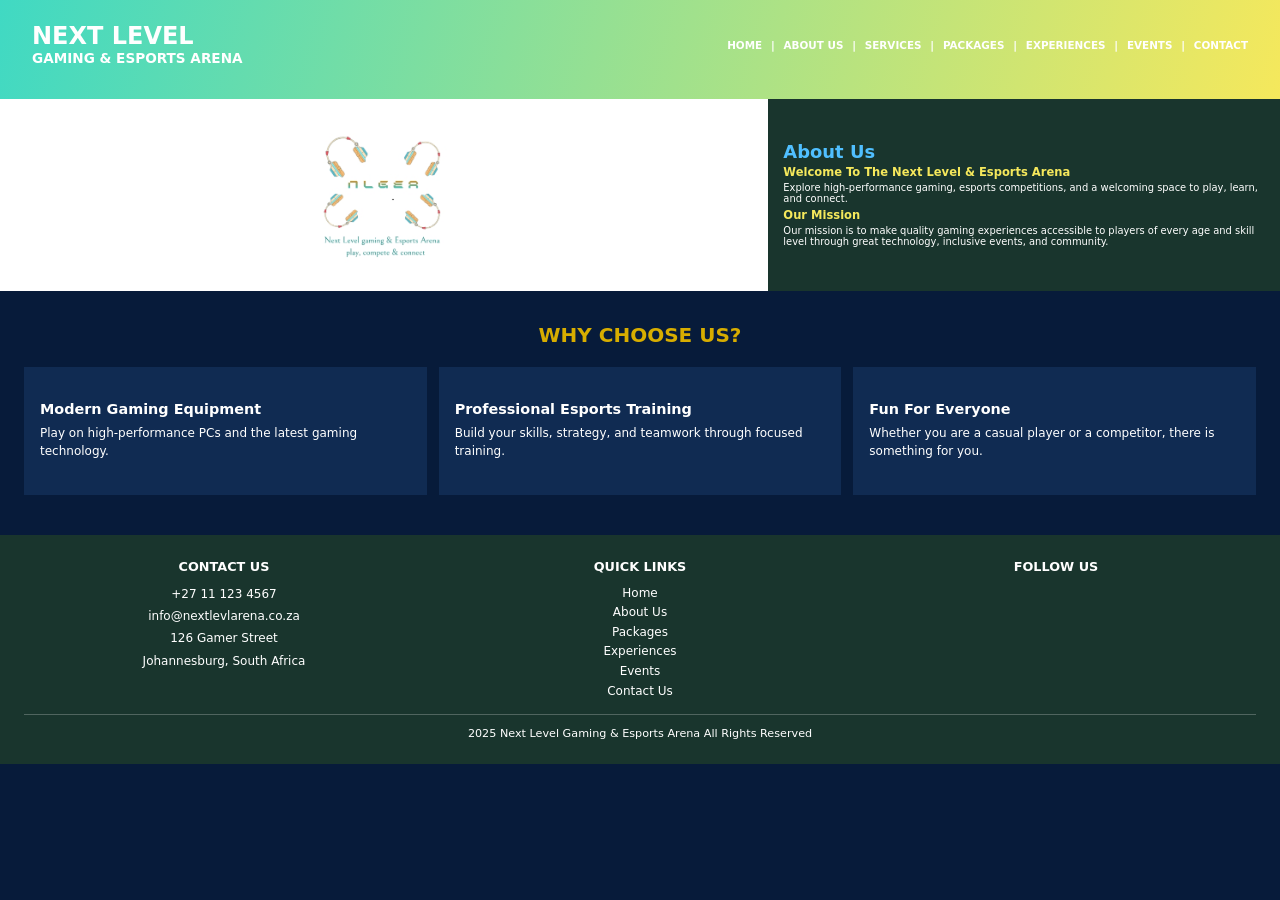
==== about.html @ 8d303a9f "first commit" ====
<!doctype html>
<html lang="en">
<head>
	<meta charset="utf-8">
	<meta name="viewport" content="width=device-width, initial-scale=1">
	<title>About Us | Next Level Gaming &amp; Esports Arena</title>
	<link rel="stylesheet" href="styles.css">
</head>
<body class="about-page">
	<!-- Header. -->
	<header class="site-header">
		<a class="wordmark" href="index.html" aria-label="Next Level Gaming &amp; Esports Arena home">
			<span class="wordmark-top">NEXT LEVEL</span>
			<span class="wordmark-bottom">GAMING &amp; ESPORTS ARENA</span>
		</a>
		<nav class="site-nav" aria-label="Main navigation">
			<a href="index.html">HOME</a><span aria-hidden="true">|</span>
			<a href="about.html" aria-current="page">ABOUT US</a><span aria-hidden="true">|</span>
			<a href="services.html">SERVICES</a><span aria-hidden="true">|</span>
			<a href="packages.html">PACKAGES</a><span aria-hidden="true">|</span>
			<a href="experiences.html">EXPERIENCES</a><span aria-hidden="true">|</span>
			<a href="events.html">EVENTS</a><span aria-hidden="true">|</span>
			<a href="contact.html">CONTACT</a>
		</nav>
	</header>
	<!-- About overview and reasons to choose the arena. -->
	<main>
		<!-- About image, welcome copy, and mission statement. -->
		<section class="overview-section about-overview-section" aria-labelledby="about-heading">
			<img class="overview-image overview-logo" src="Images/logo.jpeg" alt="Next Level Gaming &amp; Esports Arena logo">
			<div class="overview-copy about-overview-copy">
				<h2 id="about-heading" class="about-heading">About Us</h2>
				<section class="about-copy-group" aria-labelledby="welcome-heading">
					<h3 id="welcome-heading">Welcome To The Next Level &amp; Esports Arena</h3>
					<p>Explore high-performance gaming, esports competitions, and a welcoming space to play, learn, and connect.</p>
				</section>
				<section class="about-copy-group" aria-labelledby="mission-heading">
					<h3 id="mission-heading">Our Mission</h3>
					<p>Our mission is to make quality gaming experiences accessible to players of every age and skill level through great technology, inclusive events, and community.</p>
				</section>
			</div>
		</section>
		<!-- Three highlights about the arena. -->
		<section class="why-section" aria-labelledby="why-heading">
			<h2 id="why-heading">WHY CHOOSE US?</h2>
			<div class="why-grid">
				<article class="why-block">
					<h3>Modern Gaming Equipment</h3>
					<p>Play on high-performance PCs and the latest gaming technology.</p>
				</article>
				<article class="why-block">
					<h3>Professional Esports Training</h3>
					<p>Build your skills, strategy, and teamwork through focused training.</p>
				</article>
				<article class="why-block">
					<h3>Fun For Everyone</h3>
					<p>Whether you are a casual player or a competitor, there is something for you.</p>
				</article>
			</div>
		</section>
	</main>
	<!-- Contact details, quick navigation, social heading, and copyright. -->
	<footer class="site-footer">
		<section aria-labelledby="footer-contact-heading">
			<h2 id="footer-contact-heading">CONTACT US</h2>
			<address class="contact-details">
				<a href="tel:+27111234567">+27 11 123 4567</a>
				<a href="mailto:info@nextlevlarena.co.za">info@nextlevlarena.co.za</a>
				<span>126 Gamer Street</span>
				<span>Johannesburg, South Africa</span>
			</address>
		</section>
		<section aria-labelledby="footer-links-heading">
			<h2 id="footer-links-heading">QUICK LINKS</h2>
			<nav class="footer-links" aria-label="Quick links">
				<a href="index.html">Home</a>
				<a href="about.html">About Us</a>
				<a href="packages.html">Packages</a>
				<a href="experiences.html">Experiences</a>
				<a href="events.html">Events</a>
				<a href="contact.html">Contact Us</a>
			</nav>
		</section>
		<section aria-labelledby="footer-social-heading">
			<h2 id="footer-social-heading">FOLLOW US</h2>
		</section>
		<p class="copyright">2025 Next Level Gaming &amp; Esports Arena All Rights Reserved</p>
	</footer>
</body>
</html>
---- styles.css ----
* {
	box-sizing: border-box;
}

body {
	min-height: 100vh;
	margin: 0;
	background: #f3f6f4;
	color: #19352d;
	font-family: system-ui, sans-serif;
}

body.standalone-footer-page {
	display: flex;
	flex-direction: column;
}

body.standalone-footer-page .site-footer {
	width: 100%;
	margin-top: auto;
}

/* BEGINNING OF FEES PAGE STYLES. */
body.fees-page {
	background: #071b3a;
	color: #fff;
}

.fees-intro {
	padding: clamp(1.25rem, 3vw, 2rem) 1rem 2rem;
	text-align: center;
}

.fees-intro h1 {
	margin: 0;
	color: #50bfff;
	font-size: clamp(1.5rem, 4vw, 2.25rem);
	font-weight: 850;
}

.fees-intro p {
	margin: 0.65rem 0 0;
	font-size: 0.9rem;
}

.fees-card-grid {
	display: grid;
	grid-template-columns: repeat(3, minmax(0, 1fr));
	grid-auto-rows: 1fr;
	gap: 1rem;
	width: min(100%, 72rem);
	margin: 2rem auto 0;
	padding: 0 1rem;
}

.fees-card {
	display: flex;
	flex-direction: column;
	align-items: stretch;
	min-height: 24rem;
	padding: 1.25rem;
	background: #102b52;
	color: #fff;
	text-align: left;
}

.fees-card h2 {
	margin: 0;
	font-size: 0.95rem;
	font-weight: 800;
}

.fees-gradient-strip {
	width: 100%;
	margin: 1rem 0 2rem;
	padding: 1rem clamp(1rem, 3vw, 2rem) 1.5rem;
	background: linear-gradient(105deg, #40d9c3 0%, #f5e85c 100%);
	color: #071b3a;
}

.fees-gradient-strip h2 {
	margin: 0 0 1rem;
	font-size: 1rem;
	font-weight: 850;
	text-align: left;
}

.fees-gradient-strip ol {
	display: grid;
	grid-template-columns: repeat(5, minmax(0, 1fr));
	gap: 1rem;
	margin: 0;
	padding: 0;
	list-style-position: inside;
	text-align: center;
}

.fees-gradient-strip li {
	font-size: clamp(0.7rem, 1.3vw, 0.9rem);
	font-weight: 700;
	line-height: 1.35;
}

.fees-summary-divider {
	width: 100%;
	height: 1px;
	margin: 1rem 0;
	border: 0;
	background: #fff;
}

.fees-summary-row {
	display: flex;
	justify-content: space-between;
	gap: 0.5rem;
	margin-bottom: 0.75rem;
	font-size: 0.8rem;
}

.fees-summary-total {
	display: flex;
	justify-content: space-between;
	gap: 0.5rem;
	margin: 0.25rem 0 0.75rem;
	font-size: 0.9rem;
	font-weight: 850;
}

.fees-summary-output {
	min-height: 5rem;
	background: #fff;
}

.fees-book-button {
	width: 100%;
	margin-top: auto;
	border: 0;
	padding: 0.7rem 0.5rem;
	background: #50bfff;
	color: #071b3a;
	font: inherit;
	font-size: 0.75rem;
	font-weight: 850;
}

.fees-package-list {
	display: grid;
	gap: 0.65rem;
	margin-top: 0.9rem;
}

.fees-package-option {
	padding: 0.75rem;
	background: #fff;
	color: #071b3a;
}

.fees-package-heading {
	display: flex;
	align-items: flex-start;
	justify-content: space-between;
	gap: 0.5rem;
}

.fees-package-heading h3 {
	margin: 0;
	font-size: 0.82rem;
	font-weight: 800;
}

.fees-package-heading span {
	flex: 0 0 auto;
	font-size: 0.8rem;
	font-weight: 750;
}

.fees-package-option p {
	margin: 0.35rem 0 0;
	font-size: 0.72rem;
	line-height: 1.35;
}

.fees-booking-select {
	display: flex;
	align-items: center;
	justify-content: space-between;
	gap: 0.5rem;
	margin-top: 0.9rem;
	font-size: 0.75rem;
}

.fees-booking-select select {
	width: 5.5rem;
	min-height: 1.8rem;
	border: 0;
	padding: 0.25rem 0.4rem;
	background: #fff;
	color: #071b3a;
	font: inherit;
}

.fees-discount-heading {
	margin: 1rem 0 0.45rem;
	font-size: 0.85rem;
	font-weight: 800;
}

.fees-discount-value {
	min-height: 1.8rem;
	padding: 0.25rem 0.5rem;
	background: #fff;
	color: #071b3a;
	font-size: 0.75rem;
}

.fees-calculate-button {
	margin-top: 0.7rem;
	border: 0;
	padding: 0.6rem 0.5rem;
	background: #f07822;
	color: #fff;
	font: inherit;
	font-size: 0.72rem;
	font-weight: 800;
}

.fees-discount-information {
	margin-top: auto;
	padding-top: 1rem;
}

.fees-discount-information h3,
.fees-discount-information h4 {
	margin: 0 0 0.4rem;
	font-size: 0.75rem;
	font-weight: 800;
}

.fees-discount-information ul {
	display: grid;
	gap: 0.3rem;
	margin: 0;
	padding-left: 1rem;
	font-size: 0.7rem;
	line-height: 1.35;
}

/* CONTACT PAGE. */
body.contact-page {
	background: #071b3a;
	color: #fff;
}

.contact-intro {
	width: min(100% - 2rem, 48rem);
	margin: 0 auto;
	padding: clamp(3rem, 9vw, 7rem) 0;
	text-align: center;
}
    
.contact-intro h1 {
	margin: 0 0 1rem;
	color: #50bfff;
	font-size: clamp(1.5rem, 4vw, 2.5rem);
	font-weight: 900;
}

.contact-intro h2 {
	margin: 0 0 0.75rem;
	font-size: clamp(1rem, 2.5vw, 1.4rem);
	font-weight: 800;
}

.contact-intro p {
	max-width: 42rem;
	margin: 0 auto;
	font-size: 0.95rem;
	font-weight: 400;
	line-height: 1.6;
}

.contact-panels {
	display: grid;
	grid-template-columns: minmax(0, 55fr) minmax(0, 35fr);
	gap: 5%;
	position: relative;
	left: 50%;
	width: 90vw;
	margin: 2rem 0 0;
	transform: translateX(-50%);
}

.contact-panel {
	min-height: 14rem;
	background: #102b52;
}

.contact-form-panel {
	padding: clamp(1rem, 2vw, 1.5rem);
	color: #fff;
}

.contact-form-panel h2 {
	margin: 0;
	font-size: clamp(0.9rem, 1.4vw, 1.1rem);
	font-weight: 850;
}

.contact-form-panel > hr {
	height: 1px;
	margin: 0.65rem 0 0.8rem;
	border: 0;
	background: rgb(255 255 255 / 75%);
}

.contact-demo-form {
	display: grid;
	gap: 0.7rem;
}

.contact-field {
	display: grid;
	gap: 0.25rem;
}

.contact-field label {
	color: #50bfff;
	font-size: 0.64rem;
	font-weight: 850;
}

.contact-field input {
	width: 100%;
	min-width: 0;
	min-height: 2rem;
	padding: 0.4rem 0.5rem;
	border: 1px solid rgb(255 255 255 / 35%);
	border-radius: 0;
	background: #071b3a;
	color: #fff;
	font: inherit;
	font-size: 0.75rem;
}

.contact-field input:focus-visible {
	outline: 2px solid #50bfff;
	outline-offset: 1px;
}

.contact-demo-form button {
	justify-self: start;
	margin-top: 0.2rem;
	padding: 0.65rem 0.9rem;
	border: 0;
	background: #f07822;
	color: #fff;
	font: inherit;
	font-size: 0.7rem;
	font-weight: 800;
	cursor: pointer;
}

.contact-demo-form button:hover,
.contact-demo-form button:focus-visible {
	background: #d95e0c;
}

.contact-demo-form button:focus-visible {
	outline: 2px solid #fff;
	outline-offset: 3px;
}

.contact-information {
	padding: clamp(1rem, 2vw, 1.5rem);
	color: #fff;
}

.contact-information h2 {
	margin: 0;
	font-size: clamp(0.9rem, 1.4vw, 1.1rem);
	font-weight: 850;
}

.contact-information hr {
	height: 1px;
	margin: 0.65rem 0 0.8rem;
	border: 0;
	background: rgb(255 255 255 / 75%);
}

.contact-information dl {
	display: grid;
	gap: 0.65rem;
	margin: 0;
}

.contact-information dl > div {
	min-width: 0;
}

.contact-information dt {
	margin: 0 0 0.12rem;
	color: #50bfff;
	font-size: 0.64rem;
	font-weight: 850;
	letter-spacing: 0.05em;
}

.contact-information dd {
	margin: 0;
	font-size: clamp(0.68rem, 1vw, 0.78rem);
	font-weight: 400;
	line-height: 1.35;
	overflow-wrap: anywhere;
}

.contact-information a {
	color: inherit;
	text-decoration: none;
}

.contact-information a:hover,
.contact-information a:focus-visible {
	text-decoration: underline;
	text-underline-offset: 0.15em;
}

.contact-details {
	display: flex;
	flex-direction: column;
	gap: 0.35rem;
	margin-top: 0.75rem;
	font-size: 0.75rem;
	font-style: normal;
	line-height: 1.4;
}

.contact-details a {
	color: inherit;
	text-decoration: none;
}

.contact-details a:hover,
.contact-details a:focus-visible {
	text-decoration: underline;
	text-underline-offset: 0.15em;
}

/* EQUIPMENT PAGE. */
body.equipment-page {
	background: #071b3a;
	color: #fff;
}

.equipment-header {
	display: flex;
	align-items: center;
	justify-content: space-between;
	gap: 1.5rem;
	padding: 1.25rem clamp(1rem, 4vw, 3rem);
	background: #071b3a;
	border-bottom: 34px solid transparent;
	border-image: linear-gradient(105deg, #40d9c3 0%, #f5e85c 100%) 1;
}

.equipment-wordmark {
	display: flex;
	flex-direction: column;
	align-items: flex-start;
	gap: 0.15rem;
	margin: 0;
	line-height: 1;
}

.equipment-wordmark-top {
	color: #fff;
	font-size: clamp(1.5rem, 3vw, 2rem);
	font-weight: 900;
}

.equipment-wordmark-bottom {
	color: #50bfff;
	font-size: clamp(0.7rem, 1.2vw, 0.9rem);
	font-weight: 800;
}

.equipment-book-button {
	flex: 0 0 auto;
	padding: 0.75rem 1.25rem;
	border: 0;
	background: #f07822;
	color: #fff;
	font: inherit;
	font-size: 0.8rem;
	font-weight: 850;
	cursor: pointer;
}

.equipment-book-button:hover,

.equipment-book-button:focus-visible {
	background: #d95e0c;
}

.equipment-book-button:focus-visible {
	outline: 2px solid #fff;
	outline-offset: 3px;
}

.equipment-full-specs-button {
	align-self: flex-start;
	margin-top: 1rem;
}

.equipment-intro {
	padding: clamp(1rem, 3vw, 2rem) clamp(1rem, 5vw, 4rem);
	text-align: left;
}

.equipment-intro h2 {
	margin: 0 0 0.5rem;
	color: #50bfff;
	font-size: clamp(0.75rem, 1.2vw, 0.95rem);
	font-weight: 850;
}

.equipment-intro p {
	margin: 0;
	color: #fff;
	font-size: clamp(1.5rem, 5vw, 3rem);
	font-weight: 900;
	line-height: 0.95;
}

.equipment-intro .equipment-compromise {
	margin-top: 0.35rem;
	color: #50bfff;
}

.equipment-feature {
	display: grid;
	grid-template-columns: repeat(2, minmax(0, 1fr));
	min-height: 20rem;
}

.equipment-feature > img {
	display: block;
	width: 100%;
	height: 100%;
	min-height: 20rem;
	object-fit: cover;
}

.equipment-feature-copy {
	display: flex;
	flex-direction: column;
	justify-content: flex-start;
	padding: clamp(1rem, 3vw, 2rem);
	background: #102b52;
}

.equipment-feature-copy h2 {
	margin: 0 0 1rem;
	color: #50bfff;
	font-size: clamp(0.9rem, 1.5vw, 1.2rem);
	font-weight: 850;
}

.equipment-feature-tagline {
	display: flex;
	flex-direction: column;
	margin: 0;
	color: #fff;
	font-size: clamp(1.4rem, 3vw, 2.5rem);
	font-weight: 900;
	line-height: 1.05;
}

.equipment-feature-tagline span:last-child {
	color: #50bfff;
}

.equipment-spec-divider {
	width: 100%;
	height: 1px;
	margin: 1rem 0 0.75rem;
	border: 0;
	background: rgb(255 255 255 / 75%);
}

.equipment-specs {
	display: grid;
	grid-template-columns: repeat(2, minmax(0, 1fr));
	color: #fff;
	font-weight: 800;
	text-align: center;
}

.equipment-spec-item {
	display: flex;
	flex-direction: column;
	align-items: center;
	gap: 0.2rem;
}

.equipment-spec-value {
	font-size: clamp(1.3rem, 2.5vw, 2rem);
	line-height: 1;
}

.equipment-spec-label {
	color: #50bfff;
	font-size: 0.65rem;
	font-weight: 850;
	letter-spacing: 0.08em;
}

.equipment-library {
	display: grid;
	grid-template-columns: minmax(0, 0.8fr) minmax(0, 1.2fr);
	align-items: center;
	gap: 1.25rem;
	padding: 1.5rem clamp(1rem, 5vw, 4rem) 2rem;
}

.equipment-library-copy {
	justify-self: start;
	text-align: left;
}

.equipment-library-copy h2 {
	margin: 0 0 0.35rem;
	color: #50bfff;
	font-size: clamp(0.7rem, 1.2vw, 0.95rem);
	font-weight: 850;
}

.equipment-library-copy p {
	margin: 0;
	color: #fff;
	font-size: clamp(1rem, 2.6vw, 2.2rem);
	font-weight: 900;
	line-height: 1;
}

.equipment-library-copy p span {
	color: #50bfff;
}

.game-category-grid {
	display: grid;
	grid-template-columns: repeat(4, minmax(0, 1fr));
	gap: 0.45rem;
}

.game-category {
	display: grid;
	place-items: center;
	min-width: 0;
	min-height: 2.8rem;
	padding: 0.4rem 0.25rem;
	background: #000;
	color: #fff;
	font-size: clamp(0.45rem, 0.8vw, 0.62rem);
	font-weight: 800;
	line-height: 1.15;
	text-align: center;
}

.equipment-block-section {
	padding: 0 clamp(1rem, 5vw, 4rem) 3rem;
}

.equipment-block-grid {
	display: grid;
	grid-template-columns: repeat(4, minmax(0, 1fr));
	gap: 0.9rem;
}


.equipment-game-card {
	display: flex;
	flex-direction: column;
	align-items: center;
	justify-content: center;
	min-width: 0;
	min-height: 7rem;
	padding: 0.6rem;
	background: #102b52;
	color: #fff;
	text-align: center;
}

.equipment-game-card h2 {
	margin: 0 0 0.4rem;
	font-size: clamp(0.65rem, 1.1vw, 0.85rem);
	font-weight: 850;
	line-height: 1.2;
	overflow-wrap: anywhere;
}

.equipment-game-card p {
	margin: 0;
	color: #50bfff;
	font-size: clamp(0.55rem, 0.8vw, 0.68rem);
	font-weight: 750;
	line-height: 1.2;
}

/* Arrange the shared wordmark and navigation over the gradient background. */
.site-header {
	display: flex;
	align-items: center;
	justify-content: space-between;
	gap: 2rem;
	padding: 1.5rem 2rem 2rem;
	background: linear-gradient(105deg, #40d9c3 0%, #f5e85c 100%);
}

/* Align the shared two-line site wordmark. */
.wordmark {
	display: flex;
	flex-direction: column;
	align-items: flex-start;
	gap: 0.15rem;
	max-width: 100%;
	margin: 0;
	color: inherit;
	text-align: left;
}

/* Remove the default underline when the wordmark is a home link. */
a.wordmark {
	text-decoration: none;
}

.wordmark-top {
	font-size: 1.5rem;
	font-weight: 800;
	line-height: 1;
}

.wordmark-bottom {
	font-size: 0.85rem;
	font-weight: 700;
	line-height: 1.2;
}

/* Lay out the main navigation links and separators. */
.site-nav {
	display: flex;
	align-items: center;
	justify-content: flex-end;
	flex-wrap: wrap;
	gap: 0.55rem;
	margin-left: auto;
	font-size: 0.65rem;
	font-weight: 750;
}

/* Keep navigation links consistent with the header text. */
.site-nav a {
	color: inherit;
	text-decoration: none;
}

.site-nav a:hover,
.site-nav a:focus-visible {
	text-decoration: underline;
	text-underline-offset: 0.2em;
}

/* Split the overview hero between its image and text panel. */
.overview-section {
	display: grid;
	grid-template-columns: 60% 40%;
	height: 12rem;
}

.overview-image {
	display: block;
	width: 100%;
	height: 100%;
	min-height: 0;
	object-fit: cover;
}

.overview-logo {
	background: #fff;
	object-fit: contain;
}

.overview-copy {
	display: flex;
	flex-direction: column;
	justify-content: center;
	padding: clamp(1rem, 3vw, 2rem);
	background: #19352d;
	color: #fff;
}

.overview-copy .overview-brand-heading {
	margin: 0 0 0.6rem;
	color: #fff;
	font-size: clamp(1.1rem, 2vw, 1.6rem);
	font-weight: 800;
	line-height: 1.1;
}

.overview-copy .about-heading {
	margin: 0;
	color: #50bfff;
	font-size: clamp(1.4rem, 3vw, 2.2rem);
	font-weight: 800;
	line-height: 1.1;
}

/* ABOUT PAGE. */
body.about-page {
	background: #071b3a;
	color: #fff;
}

.about-overview-section {
	height: 12rem;
	grid-template-rows: minmax(0, 1fr);
}

.about-overview-copy {
	justify-content: center;
	gap: 0.2rem;
	padding: 0.4rem clamp(0.6rem, 1.2vw, 1rem);
}

.about-overview-copy .about-heading {
	font-size: clamp(1rem, 1.4vw, 1.3rem);
}

.about-copy-group h3 {
	margin: 0 0 0.15rem;
	color: #f5e85c;
	font-size: 0.72rem;
	font-weight: 800;
	line-height: 1.25;
}

.about-overview-copy .about-copy-group p {
	margin: 0;
	font-size: 0.62rem;
	font-weight: 400;
	line-height: 1.15;
}

/* ABOUT WHY CHOOSE US SECTION. */
.why-section {
	padding: 2rem clamp(0.75rem, 2vw, 1.5rem) 2.5rem;
}

.why-section > h2 {
	margin: 0 0 1.25rem;
	color: #d7ad00;
	font-size: 1.25rem;
	font-weight: 850;
	text-align: center;
}

.why-grid {
	display: grid;
	grid-template-columns: repeat(3, minmax(0, 1fr));
	gap: 0.75rem;
}

.why-block {
	display: flex;
	flex-direction: column;
	justify-content: center;
	min-height: 8rem;
	padding: 1rem;
	background: #102b52;
	color: #fff;
}

.why-block h3 {
	margin: 0 0 0.5rem;
	font-size: 0.9rem;
	font-weight: 800;
}

.why-block p {
	margin: 0;
	font-size: 0.75rem;
	font-weight: 400;
	line-height: 1.45;
}

/* EXPERIENCES PAGE. */
body.experiences-page {
	background: #071b3a;
	color: #fff;
}

.experiences-overview-copy {
	gap: 0.25rem;
	padding: 0.45rem clamp(0.5rem, 1vw, 0.8rem);
}

.experiences-overview-copy .about-heading {
	font-size: clamp(0.9rem, 1.3vw, 1.1rem);
}

.experiences-tagline {
	margin: 0;
	color: #f5e85c;
	font-size: clamp(0.65rem, 1vw, 0.82rem);
	font-weight: 850;
	line-height: 1.2;
}

.experiences-overview-copy .experiences-description {
	margin: 0.15rem 0 0;
	font-size: clamp(0.62rem, 0.85vw, 0.75rem);
	font-weight: 400;
	line-height: 1.2;
}

.experiences-book-button {
	margin-top: 0.35rem;
	padding: 0.35rem 0.5rem;
	font-size: 0.65rem;
}

.experiences-page-heading {
	margin: 1.5rem 1rem 2rem;
	color: #d7ad00;
	font-size: 1.25rem;
	font-weight: 850;
	text-align: center;
}

.experiences-card-grid {
	display: grid;
	grid-template-columns: repeat(3, minmax(0, 1fr));
	grid-auto-rows: 1fr;
	gap: 1rem;
	padding: 0 clamp(1rem, 4vw, 3rem) 2.5rem;
}

.experiences-card {
	display: flex;
	flex-direction: column;
	align-items: center;
	min-height: 13rem;
	padding: 1.25rem;
	background: #102b52;
	color: #fff;
	text-align: center;
}

.experiences-card h2 {
	margin: 0;
	font-size: clamp(0.85rem, 1.4vw, 1.1rem);
	font-weight: 800;
	line-height: 1.25;
}

.experiences-card p {
	margin: 0.75rem 0 0;
	font-size: 0.8rem;
	line-height: 1.45;
}

.experiences-card ul {
	display: grid;
	gap: 0.35rem;
	margin: 0.75rem 0 0;
	padding-left: 1rem;
	list-style: disc;
	font-size: 0.75rem;
	line-height: 1.35;
	text-align: left;
}

.experience-benefits {
	display: grid;
	grid-template-columns: repeat(4, minmax(0, 1fr));
	gap: 1rem;
	padding: 0 1.25rem 2.5rem;
}

.experience-benefits article {
	text-align: center;
}

.experience-benefits h2 {
	margin: 0 0 0.5rem;
	color: #fff;
	font-size: clamp(0.75rem, 1.1vw, 0.9rem);
	font-weight: 850;
}

.experience-benefits p {
	margin: 0;
	color: #fff;
	font-size: 0.72rem;
	font-weight: 400;
	line-height: 1.4;
}

.experiences-page .facility-cta {
	background: #50bfff;
	color: #071b3a;
}

/* Style other headings used inside overview text panels. */
.overview-copy > h2:not(.overview-brand-heading):not(.about-heading) {
	margin: 0 0 1rem;
	color: #f5e85c;
	font-size: 0.9rem;
	font-weight: 800;
}

/* Set base spacing and weight for overview panel paragraphs. */
.overview-copy p {
	margin: 0;
	font-weight: 800;
	line-height: 1.15;
}

/* Highlight the short overview slogan. */
.overview-copy .overview-motto {
	color: #f5e85c;
	font-size: clamp(0.7rem, 1.2vw, 0.9rem);
}

/* Size the overview panel's service title. */
.overview-title {
	font-size: clamp(1.15rem, 2vw, 1.5rem);
}

/* Style the supporting overview description. */
.overview-copy .overview-description {
	margin-top: 0.6rem;
	font-size: 0.8rem;
	font-weight: 400;
	line-height: 1.4;
}

/* SERVICES PAGE. */
body.services-page {
	background: #071b3a;
	color: #fff;
}

.services-section {
	padding: 4rem clamp(0.75rem, 2vw, 1.5rem) 0.75rem;
}

.services-section > h1,
.services-section > h2 {
	margin: 0 0 1.5rem;
	color: #d7ad00;
	font-size: 1.25rem;
	font-weight: 850;
	text-align: center;
}

.service-grid {
	display: grid;
	grid-template-columns: repeat(4, minmax(0, 1fr));
	gap: 0.75rem;
}

.service-block {
	display: flex;
	flex-direction: column;
	align-items: flex-start;
	min-height: 9rem;
	padding: 0.8rem;
	background: #102b52;
	color: #fff;
}

.service-block h2,
.service-block h3 {
	margin: 0 0 0.65rem;
	font-size: 0.85rem;
	font-weight: 800;
}

.service-block p {
	margin: 0;
	font-size: 0.75rem;
	font-weight: 400;
	line-height: 1.5;
}

.services-page .facility-cta {
	background: #50bfff;
	color: #071b3a;
}

/* Add spacing around the Facilities section. */
.facilities-section {
	padding: 2rem clamp(0.75rem, 2vw, 1.5rem) 2.5rem;
}

.facilities-section > h2 {
	margin: 0 0 1.25rem;
	color: #d7ad00;
	font-size: 1.25rem;
	font-weight: 850;
	text-align: center;
}

.facilities-grid {
	display: grid;
	grid-template-columns: repeat(5, minmax(0, 1fr));
	align-items: center;
	gap: 0.75rem;
}

.facilities-grid h3 {
	margin: 0;
	color: #fff;
	font-size: 0.8rem;
	font-weight: 750;
	line-height: 1.3;
	text-align: center;
}

.facility-cta {
	display: grid;
	grid-template-columns: minmax(0, 7fr) minmax(0, 3fr);
	align-items: stretch;
	width: 80%;
	min-height: 4.5rem;
	margin: 2rem auto 0;
	padding: 0.55rem 0.65rem 0.55rem 0;
	background: #102b52;
	color: #fff;
}

/* Separate the Experiences call-to-action from its footer. */
.experiences-facility-cta {
	margin-bottom: 1.5rem;
}

.facility-cta-copy {
	display: flex;
	flex-direction: column;
	justify-content: center;
	gap: 0.3rem;
	min-width: 0;
	padding: 0 1.5rem;
}

.facility-cta-copy h3 {
	margin: 0;
	font-size: clamp(1rem, 2vw, 1.4rem);
	font-weight: 850;
}

.facility-cta-copy p {
	margin: 0;
	font-size: 0.8rem;
	font-weight: 400;
	line-height: 1.35;
}

.facility-cta button {
	width: 100%;
	height: 100%;
	border: 0;
	padding: 0.5rem;
	background: #f07822;
	color: #fff;
	font: inherit;
	font-size: clamp(0.65rem, 1.2vw, 0.85rem);
	font-weight: 800;
	cursor: pointer;
}

.facility-cta button:hover,

.facility-cta button:focus-visible {
	background: #d95e0c;
}

.facility-cta button:focus-visible {
	outline: 2px solid #fff;
	outline-offset: -4px;
}

/* Split the lower Home content into two equal sections. */
.secondary-sections {
	display: grid;
	grid-template-columns: repeat(2, minmax(0, 1fr));
	min-height: 8rem;
}

.secondary-section {
	display: flex;
	flex-direction: column;
	align-items: center;
	justify-content: flex-start;
	padding: 0.75rem 1rem 1rem;
}

.secondary-section h2 {
	margin: 0;
	color: #19352d;
	font-size: clamp(1rem, 2vw, 1.4rem);
	font-weight: 800;
	text-align: center;
}


.experience-options {
	display: grid;
	grid-template-columns: repeat(3, minmax(0, 1fr));
	width: 100%;
	gap: 0.4rem;
	margin-top: 0.75rem;
}


.experience-option h3 {
	margin: 0;
	color: #19352d;
	font-size: 0.68rem;
	font-weight: 750;
	line-height: 1.25;
	text-align: center;
}

.experience-option p {
	margin: 0.3rem 0 0;
	color: #52675f;
	font-size: 0.65rem;
	font-weight: 400;
	line-height: 1.35;
	text-align: center;
}

/* Arrange the upcoming event cards in two columns. */
.event-grid {
	display: grid;
	grid-template-columns: repeat(2, minmax(0, 1fr));
	width: 100%;
	gap: 0.65rem;
	margin-top: 0.75rem;
}

.event-block {
	display: grid;
	place-items: center;
	min-height: 4.5rem;
	padding: 0.6rem;
	background: #1769aa;
	color: #fff;
	text-align: center;
}

.event-block h3 {
	margin: 0;
	font-size: 0.68rem;
	font-weight: 800;
	line-height: 1.3;
}

/* HOME PAGE. */
body.home-page {
	background: #071b3a;
	color: #fff;
}


.home-page .service-block,
.home-page .event-block {
	background: #102b52;
}


.home-page .secondary-section h2 {
	color: #fff;
}


.home-page .experience-option h3 {
	color: #50bfff;
}


.home-page .experience-option p {
	color: #fff;
}

/* Lay out footer columns and give the footer its dark background. */
.site-footer {
	display: grid;
	grid-template-columns: repeat(3, minmax(0, 1fr));
	gap: 1rem;
	padding: 1.5rem clamp(0.75rem, 2vw, 1.5rem);
	background: #19352d;
	color: #fff;
}


.site-footer section {
	text-align: center;
}


.site-footer h2 {
	margin: 0;
	font-size: 0.8rem;
	font-weight: 800;
}

/* Separate and center the copyright line across the footer. */
.copyright {
	grid-column: 1 / -1;
	margin: 0;
	padding-top: 0.75rem;
	border-top: 1px solid rgb(255 255 255 / 24%);
	font-size: 0.7rem;
	text-align: center;
}

/* Stack and space the footer's quick links. */
.footer-links {
	display: flex;
	flex-direction: column;
	align-items: center;
	gap: 0.35rem;
	margin-top: 0.75rem;
	font-size: 0.75rem;
}

.footer-links a {
	color: inherit;
	text-decoration: none;
}

.footer-links a:hover,
.footer-links a:focus-visible {
	text-decoration: underline;
	text-underline-offset: 0.15em;
}

/* Style orange booking actions used in overview panels. */
.booking-button {
	align-self: flex-start;
	margin-top: 0.9rem;
	padding: 0.65rem 0.9rem;
	border: 0;
	background: #f07822;
	color: #fff;
	font-family: inherit;
	font-size: 0.75rem;
	font-weight: 800;
	cursor: pointer;
}

.booking-button:hover,
.booking-button:focus-visible {
	background: #d95e0c;
}

.booking-button:focus-visible {
	outline: 2px solid #fff;
	outline-offset: 3px;
}

/* Adjust headers, cards, grids, and copy for narrow screens. */
@media (max-width: 30rem) {
	.fees-gradient-strip ol {
		grid-template-columns: repeat(2, minmax(0, 1fr));
		gap: 0.75rem;
	}

	.fees-gradient-strip li:last-child {
		grid-column: 1 / -1;
	}

	/* Stack the Contact panels on phones and shorten their height. */
	.contact-panels {
		grid-template-columns: 1fr;
		gap: 0.75rem;
		margin-top: 1.5rem;
	}

	.contact-panel {
		min-height: 22.5rem;
	}

	.contact-information dl {
		grid-template-columns: repeat(2, minmax(0, 1fr));
		gap: 0.65rem 0.75rem;
	}

	.contact-information {
		padding: 1rem;
	}

	.contact-information h2 {
		font-size: 0.95rem;
	}

	/* Tighten the Equipment header spacing on phones. */
	.equipment-header {
		gap: 0.75rem;
		padding: 1rem;
	}


	.equipment-wordmark-top {
		font-size: 1.3rem;
	}

	
	.equipment-wordmark-bottom {
		font-size: 0.62rem;
	}

	
	.equipment-book-button {
		padding: 0.6rem 0.75rem;
		font-size: 0.65rem;
	}

	
	.equipment-feature {
		grid-template-columns: 1fr;
	}

	
	.equipment-feature > img {
		min-height: 0;
		aspect-ratio: 16 / 9;
	}

	
	.equipment-feature-copy {
		min-height: 12rem;
	}

	
	.equipment-library {
		grid-template-columns: 1fr;
		gap: 0.9rem;
		padding: 1.25rem clamp(1rem, 5vw, 4rem) 1.5rem;
	}

	
	.equipment-library-copy {
		justify-self: start;
	}

	
	.equipment-library-copy h2 {
		font-size: 0.7rem;
	}

	
	.equipment-library-copy p {
		font-size: 1.2rem;
	}

	/* Tighten spacing between category tiles on phones. */
	.game-category-grid {
		gap: 0.35rem;
	}

	/* Compact category tiles for phone-width layouts. */
	.game-category {
		min-height: 2.5rem;
		padding: 0.3rem 0.15rem;
		font-size: 0.48rem;
	}

	
	.equipment-game-card {
		min-height: 5.5rem;
		padding: 0.35rem 0.2rem;
	}

	
	.equipment-game-card h2 {
		font-size: 0.55rem;
	}

	
	.equipment-game-card p {
		font-size: 0.48rem;
	}

	.fees-card-grid {
		grid-template-columns: 1fr;
		gap: 0.75rem;
	}

	.fees-card {
		min-height: 8rem;
	}

	/* Stack the shared brand and navigation on phones. */
	.site-header {
		align-items: flex-start;
		flex-direction: column;
		gap: 1.25rem;
		padding: 1rem;
	}

	/* Left-align and compact navigation links on phones. */
	.site-nav {
		justify-content: flex-start;
		margin-left: 0;
		font-size: 0.6rem;
	}

	
	.wordmark-top {
		font-size: 1.25rem;
	}

	
	.wordmark-bottom {
		font-size: 0.75rem;
	}

	/* Stack overview image and copy on narrow screens. */
	.overview-section {
		grid-template-columns: 1fr;
		height: auto;
		min-height: 10rem;
	}

	/* Let the About overview grow naturally when stacked. */
	.about-overview-section {
		height: auto;
	}

	
	.overview-image {
		min-height: 0;
		aspect-ratio: 9 / 2;
	}

	
	.overview-copy {
		min-height: 0;
		padding: 0.75rem;
	}

	/* Give stacked About copy extra room and spacing. */
	.about-overview-copy {
		gap: 0.75rem;
		padding: 1rem;
	}

	
	.about-overview-copy .about-heading {
		font-size: 1.4rem;
	}

	/* Tighten the Experiences hero panel on phones. */
	.experiences-overview-copy {
		gap: 0.3rem;
		padding: 0.75rem;
	}

	
	.experiences-overview-copy .about-heading {
		font-size: 1.1rem;
	}

	
	.experiences-tagline {
		font-size: 0.75rem;
	}

	
	.experiences-overview-copy .experiences-description {
		font-size: 0.72rem;
		line-height: 1.3;
	}

	
	.experiences-book-button {
		margin-top: 0.25rem;
		font-size: 0.68rem;
	}

	
	.experiences-card-grid {
		grid-template-columns: 1fr;
		gap: 0.75rem;
		padding: 0 1rem 2rem;
	}

	
	.experiences-card {
		min-height: 5.5rem;
	}

	
	.experience-benefits {
		grid-template-columns: repeat(2, minmax(0, 1fr));
		gap: 1.25rem 0.75rem;
		padding: 0 1rem 2rem;
	}

	
	.experience-benefits h2 {
		font-size: 0.72rem;
	}

	
	.experience-benefits p {
		font-size: 0.65rem;
	}

	/* Scale About subheadings in the mobile layout. */
	.about-copy-group h3 {
		font-size: 0.85rem;
	}

	/* Improve About paragraph readability on phones. */
	.about-overview-copy .about-copy-group p {
		font-size: 0.75rem;
		line-height: 1.4;
	}

	/* Stack About benefit cards on narrow screens. */
	.why-grid {
		grid-template-columns: 1fr;
		gap: 0.75rem;
	}

	
	.why-block {
		min-height: 6rem;
	}

	/* Reduce the overview brand heading size on phones. */
	.overview-copy .overview-brand-heading {
		margin-bottom: 0.4rem;
		font-size: 1rem;
	}

	
	.overview-copy > h2:not(.overview-brand-heading) {
		margin-bottom: 0.3rem;
		font-size: 0.7rem;
	}

	
	.overview-copy .overview-motto {
		font-size: 0.7rem;
	}

	
	.services-section {
		padding-top: 1.5rem;
	}

	/* Tighten the Services title spacing on phones. */
	.services-section > h2 {
		margin-bottom: 1rem;
	}

	/* Stack service cards vertically on phones. */
	.service-grid {
		grid-template-columns: 1fr;
		gap: 0.75rem;
	}

	/* Arrange facilities in two columns at phone width. */
	.facilities-grid {
		grid-template-columns: repeat(2, minmax(0, 1fr));
		gap: 1rem 0.6rem;
	}

	
	.facilities-grid h3:last-child {
		grid-column: 1 / -1;
		justify-self: center;
	}

	
	.facility-cta {
		width: 100%;
		min-height: 5rem;
		margin-top: 1.5rem;
		padding: 0.45rem 0.45rem 0.45rem 0;
	}

	
	.facility-cta-copy {
		gap: 0.25rem;
		padding: 0 0.6rem;
	}

	
	.facility-cta-copy h3 {
		font-size: 0.9rem;
	}

	
	.facility-cta-copy p {
		font-size: 0.65rem;
	}

	
	.facility-cta button {
		padding: 0.4rem 0.25rem;
		font-size: 0.6rem;
	}

	/* Let service cards fit their content on phones. */
	.service-block {
		min-height: 0;
	}

	
	.secondary-sections {
		grid-template-columns: 1fr;
	}

	/* Compact vertical spacing in the stacked secondary sections. */
	.secondary-section {
		min-height: 6rem;
		padding-top: 0.5rem;
	}

	/* Tighten spacing between session lengths on phones. */
	.experience-options {
		gap: 0.2rem;
		margin-top: 0.6rem;
	}

	
	.experience-option h3 {
		font-size: 0.62rem;
	}

	
	.experience-option p {
		font-size: 0.6rem;
	}

	/* Stack footer columns on phones. */
	.site-footer {
		grid-template-columns: 1fr;
		gap: 1rem;
	}
}

/* Balance the About image and text columns on small tablets. */
@media (min-width: 30.01rem) and (max-width: 40rem) {
	/* Give the About image and text equal tablet-width columns. */
	.about-overview-section {
		grid-template-columns: 1fr 1fr;
	}
}

/* Use two service columns at narrow intermediate widths. */
@media (min-width: 30.01rem) and (max-width: 35rem) {
	/* Fit service cards into two columns at narrow tablet sizes. */
	.service-grid {
		grid-template-columns: repeat(2, minmax(0, 1fr));
	}
}
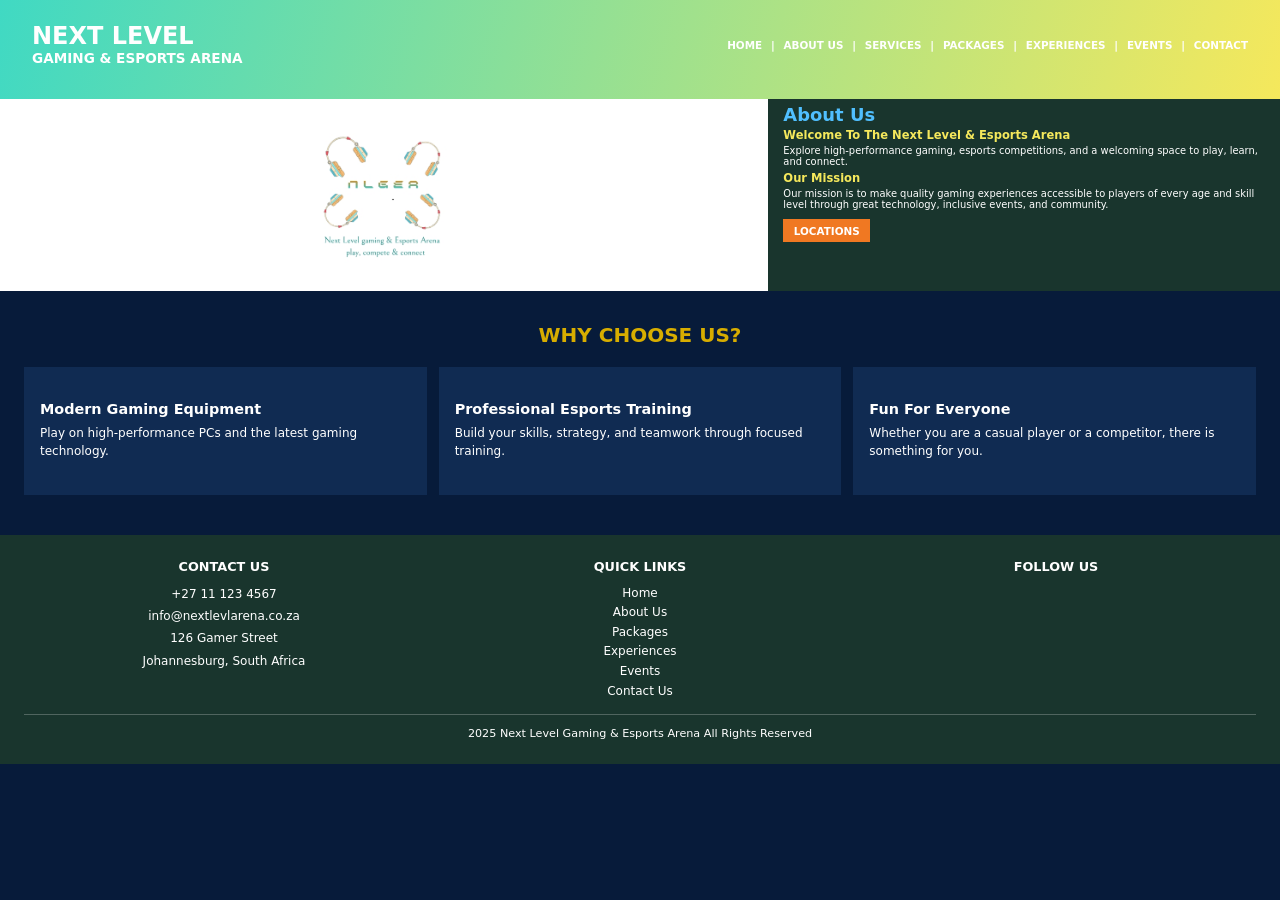
==== commit d077870f: "Locations completed/about adjusted" ====
--- a/about.html
+++ b/about.html
@@ -38,6 +38,7 @@
 					<h3 id="mission-heading">Our Mission</h3>
 					<p>Our mission is to make quality gaming experiences accessible to players of every age and skill level through great technology, inclusive events, and community.</p>
 				</section>
+				<a class="about-locations-button" href="locations.html">LOCATIONS</a>
 			</div>
 		</section>
 		<!-- Three highlights about the arena. -->
--- a/styles.css
+++ b/styles.css
@@ -453,6 +453,163 @@
 	color: #fff;
 }
 
+body.locations-page {
+	background: #071b3a;
+	color: #fff;
+}
+
+.locations-overview-copy h2 {
+	margin: 0;
+	color: #fff;
+	font-size: clamp(1.4rem, 3vw, 2.2rem);
+	font-weight: 800;
+	line-height: 1.1;
+}
+
+.locations-overview-copy {
+	justify-content: center;
+	gap: 0.1rem;
+	padding-bottom: 1rem;
+	background: #071b3a;
+}
+
+.locations-overview-copy .locations-overview-accent {
+	margin: 0;
+	color: #50bfff;
+	font-size: clamp(0.65rem, 1.2vw, 0.9rem);
+	font-weight: 800;
+	line-height: 1.2;
+}
+
+.locations-overview-copy .locations-overview-starts {
+	margin: 0;
+	color: #50bfff;
+	font-size: clamp(1.4rem, 3vw, 2.2rem);
+	font-weight: 800;
+	line-height: 1.1;
+}
+
+.locations-book-button {
+	align-self: flex-start;
+	margin-top: 0.35rem;
+	padding: 0.6rem 1rem;
+	background: #f07822;
+	color: #fff;
+	font-size: 0.8rem;
+	font-weight: 850;
+	text-decoration: none;
+}
+
+.locations-book-button:hover,
+.locations-book-button:focus-visible {
+	background: #d95e0c;
+}
+
+.locations-book-button:focus-visible {
+	outline: 2px solid #fff;
+	outline-offset: 3px;
+}
+
+.locations-city-intro {
+	display: grid;
+	grid-template-columns: 1fr 1fr;
+	align-items: center;
+	gap: 2rem;
+	padding: 2rem 1rem;
+	color: #fff;
+	text-align: left;
+}
+
+.locations-city-intro .locations-overview-accent {
+	margin: 0 0 0.4rem;
+	color: #50bfff;
+	font-size: clamp(0.75rem, 1.4vw, 1rem);
+	font-weight: 800;
+}
+
+.locations-city-intro-heading h2,
+.locations-city-intro-heading > p:last-child {
+	margin: 0;
+	font-size: clamp(1.7rem, 4vw, 2.8rem);
+	font-weight: 850;
+	line-height: 1.1;
+}
+
+.locations-city-intro-heading > p:last-child {
+	margin-top: 0.2rem;
+	color: #50bfff;
+}
+
+.locations-city-intro-description {
+	max-width: 32rem;
+	margin: 0;
+	font-size: clamp(1rem, 1.8vw, 1.3rem);
+	line-height: 1.5;
+}
+
+.locations-card-grid {
+	display: grid;
+	grid-template-columns: repeat(3, minmax(0, 1fr));
+	gap: 1.25rem;
+	width: 100%;
+	padding: 0 clamp(1rem, 4vw, 3rem) 2rem;
+}
+
+.locations-card {
+	overflow: hidden;
+	background: #102b52;
+	text-align: center;
+}
+
+.locations-card img {
+	display: block;
+	width: 100%;
+	aspect-ratio: 4 / 3;
+	object-fit: cover;
+}
+
+.locations-card h2 {
+	margin: 0;
+	padding: 0.9rem;
+	background: #102b52;
+	color: #fff;
+	font-size: 1rem;
+	font-weight: 850;
+	letter-spacing: 0.08em;
+}
+
+.locations-go-button {
+	display: inline-block;
+	margin: 0.75rem 0 1rem;
+	padding: 0.55rem 1.25rem;
+	background: #f07822;
+	color: #fff;
+	font-size: 0.8rem;
+	font-weight: 850;
+	text-decoration: none;
+}
+
+.locations-go-button:hover,
+.locations-go-button:focus-visible {
+	background: #d95e0c;
+}
+
+.locations-go-button:focus-visible {
+	outline: 2px solid #fff;
+	outline-offset: 3px;
+}
+
+@media (max-width: 30rem) {
+	.locations-city-intro {
+		grid-template-columns: 1fr;
+		gap: 1rem;
+	}
+
+	.locations-card-grid {
+		grid-template-columns: 1fr;
+	}
+}
+
 .equipment-header {
 	display: flex;
 	align-items: center;
@@ -486,6 +643,8 @@
 }
 
 .equipment-book-button {
+	display: inline-block;
+	text-decoration: none;
 	flex: 0 0 auto;
 	padding: 0.75rem 1.25rem;
 	border: 0;
@@ -828,9 +987,30 @@
 }
 
 .about-overview-copy {
-	justify-content: center;
+	justify-content: flex-start;
 	gap: 0.2rem;
 	padding: 0.4rem clamp(0.6rem, 1.2vw, 1rem);
+}
+
+.about-locations-button {
+	align-self: flex-start;
+	margin-top: 0.35rem;
+	padding: 0.35rem 0.65rem;
+	background: #f07822;
+	color: #fff;
+	font-size: 0.65rem;
+	font-weight: 800;
+	text-decoration: none;
+}
+
+.about-locations-button:hover,
+.about-locations-button:focus-visible {
+	background: #d95e0c;
+}
+
+.about-locations-button:focus-visible {
+	outline: 2px solid #fff;
+	outline-offset: 2px;
 }
 
 .about-overview-copy .about-heading {
@@ -1168,7 +1348,13 @@
 	line-height: 1.35;
 }
 
-.facility-cta button {
+.facility-cta button,
+.facility-cta a {
+	display: flex;
+	align-items: center;
+	justify-content: center;
+	box-sizing: border-box;
+	text-decoration: none;
 	width: 100%;
 	height: 100%;
 	border: 0;
@@ -1182,11 +1368,13 @@
 }
 
 .facility-cta button:hover,
-
+.facility-cta a:hover,
+.facility-cta a:focus-visible,
 .facility-cta button:focus-visible {
 	background: #d95e0c;
 }
 
+.facility-cta a:focus-visible,
 .facility-cta button:focus-visible {
 	outline: 2px solid #fff;
 	outline-offset: -4px;
@@ -1275,6 +1463,64 @@
 	color: #fff;
 }
 
+body.events-page {
+	background: #071b3a;
+	color: #fff;
+}
+
+.events-intro {
+	padding: clamp(1.5rem, 5vw, 4rem) clamp(1rem, 5vw, 4rem);
+}
+
+.events-intro h2 {
+	margin: 0 0 0.5rem;
+	color: #50bfff;
+	font-size: clamp(0.75rem, 1.2vw, 0.95rem);
+	font-weight: 850;
+}
+
+.events-intro p {
+	margin: 0;
+	font-size: clamp(1.8rem, 5vw, 3.5rem);
+	font-weight: 900;
+	line-height: 0.98;
+}
+
+.events-intro .events-intro-accent {
+	margin-top: 0.2rem;
+	color: #50bfff;
+}
+
+.events-feature-image {
+	display: block;
+	width: 100%;
+	height: 12rem;
+	object-fit: cover;
+}
+
+.events-upcoming-intro {
+	padding: clamp(1.5rem, 4vw, 3rem) clamp(1rem, 5vw, 4rem);
+}
+
+.events-upcoming-intro h2 {
+	margin: 0 0 0.5rem;
+	color: #50bfff;
+	font-size: clamp(0.75rem, 1.2vw, 0.95rem);
+	font-weight: 850;
+}
+
+.events-upcoming-intro p {
+	margin: 0;
+	color: #fff;
+	font-size: clamp(1.8rem, 5vw, 3.5rem);
+	font-weight: 900;
+	line-height: 0.98;
+}
+
+.events-upcoming-intro p span {
+	color: #50bfff;
+}
+
 
 .home-page .service-block,
 .home-page .event-block {
@@ -1351,6 +1597,8 @@
 
 /* Style orange booking actions used in overview panels. */
 .booking-button {
+	display: inline-block;
+	text-decoration: none;
 	align-self: flex-start;
 	margin-top: 0.9rem;
 	padding: 0.65rem 0.9rem;
@@ -1714,7 +1962,8 @@
 	}
 
 	
-	.facility-cta button {
+	.facility-cta button,
+	.facility-cta a {
 		padding: 0.4rem 0.25rem;
 		font-size: 0.6rem;
 	}
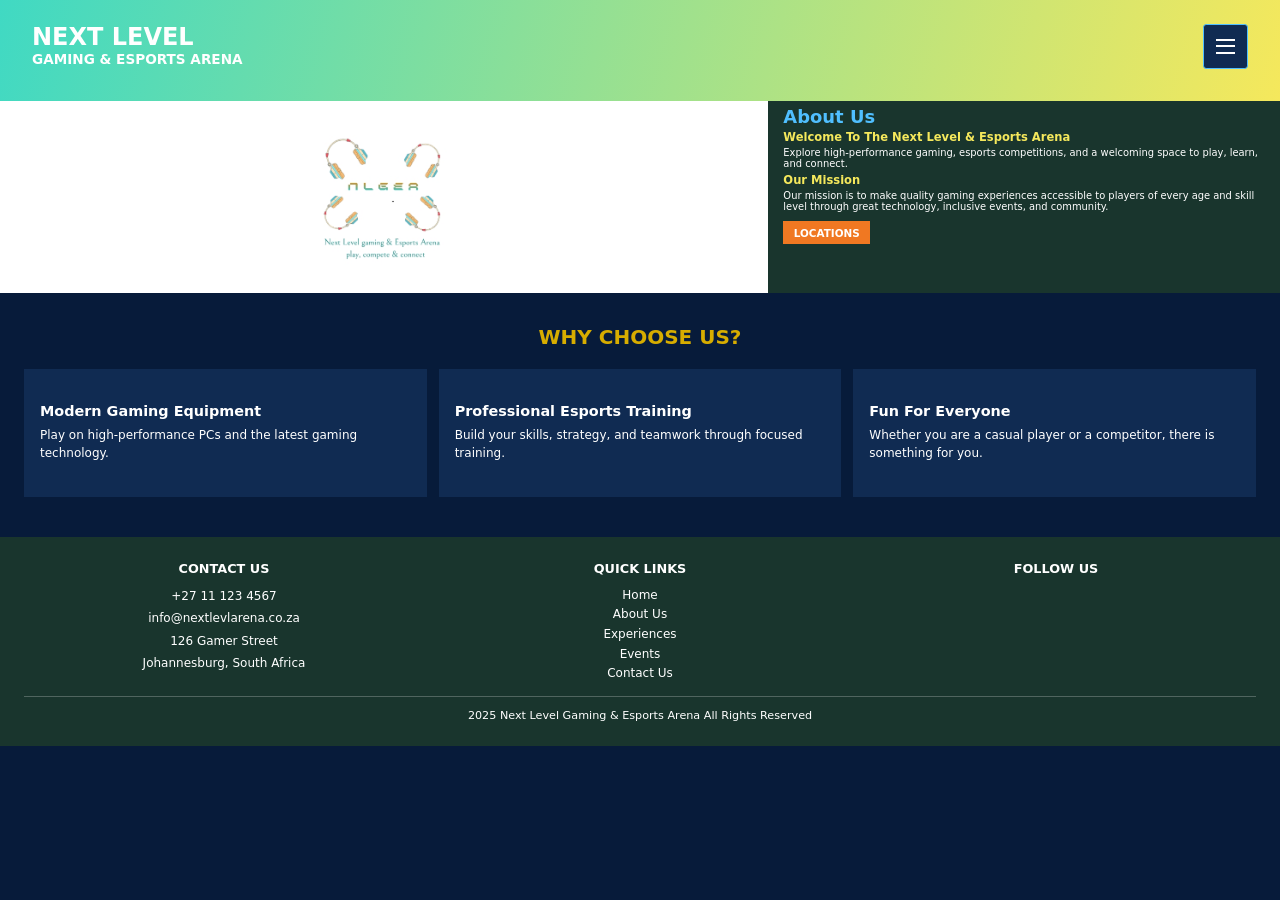
==== commit 1f4f3fe7: "Fully complete website" ====
--- a/about.html
+++ b/about.html
@@ -5,6 +5,7 @@
 	<meta name="viewport" content="width=device-width, initial-scale=1">
 	<title>About Us | Next Level Gaming &amp; Esports Arena</title>
 	<link rel="stylesheet" href="styles.css">
+	<script src="script.js" defer></script>
 </head>
 <body class="about-page">
 	<!-- Header. -->
@@ -13,15 +14,6 @@
 			<span class="wordmark-top">NEXT LEVEL</span>
 			<span class="wordmark-bottom">GAMING &amp; ESPORTS ARENA</span>
 		</a>
-		<nav class="site-nav" aria-label="Main navigation">
-			<a href="index.html">HOME</a><span aria-hidden="true">|</span>
-			<a href="about.html" aria-current="page">ABOUT US</a><span aria-hidden="true">|</span>
-			<a href="services.html">SERVICES</a><span aria-hidden="true">|</span>
-			<a href="packages.html">PACKAGES</a><span aria-hidden="true">|</span>
-			<a href="experiences.html">EXPERIENCES</a><span aria-hidden="true">|</span>
-			<a href="events.html">EVENTS</a><span aria-hidden="true">|</span>
-			<a href="contact.html">CONTACT</a>
-		</nav>
 	</header>
 	<!-- About overview and reasons to choose the arena. -->
 	<main>
@@ -76,7 +68,6 @@
 			<nav class="footer-links" aria-label="Quick links">
 				<a href="index.html">Home</a>
 				<a href="about.html">About Us</a>
-				<a href="packages.html">Packages</a>
 				<a href="experiences.html">Experiences</a>
 				<a href="events.html">Events</a>
 				<a href="contact.html">Contact Us</a>
--- a/styles.css
+++ b/styles.css
@@ -14,6 +14,561 @@
 body.standalone-footer-page {
 	display: flex;
 	flex-direction: column;
+}
+
+body.tournament-page {
+	background: #071b3a;
+	color: #fff;
+}
+
+body.tournament-page .tournament-feature {
+	position: relative;
+}
+
+body.tournament-page .tournament-gradient-bar {
+	min-height: 8rem;
+	margin-top: 0.5rem;
+	background: linear-gradient(105deg, #50bfff 0%, #f5e85c 100%);
+	padding: 1rem 2%;
+	color: #000;
+}
+
+body.tournament-page .tournament-stats-table {
+	width: 100%;
+	height: 100%;
+	border-collapse: collapse;
+	table-layout: fixed;
+}
+
+body.tournament-page .tournament-stats-table th {
+	padding: 0.55rem 0.65rem;
+	border: 1px solid rgb(7 27 58 / 35%);
+	background: rgb(7 27 58 / 10%);
+	font-size: clamp(0.5rem, 1.1vw, 0.75rem);
+	font-weight: 800;
+	letter-spacing: 0.04em;
+	text-align: left;
+}
+
+body.tournament-page .tournament-stats-table td {
+	padding: 0.65rem;
+	border: 1px solid rgb(7 27 58 / 35%);
+	font-size: clamp(1rem, 3.5vw, 2.25rem);
+	font-weight: 900;
+	line-height: 1.1;
+	overflow-wrap: anywhere;
+}
+
+body.tournament-page .tournament-feature-image {
+	display: block;
+	width: 100%;
+	height: 16rem;
+	margin-top: 0.75rem;
+	object-fit: cover;
+}
+
+body.tournament-page .tournament-details {
+	display: flex;
+	align-items: stretch;
+	justify-content: space-between;
+	gap: 1.5rem;
+	margin: 1.5rem 2%;
+}
+
+body.tournament-page .tournament-overview {
+	flex: 1;
+	max-width: 36rem;
+	min-width: 0;
+}
+
+body.tournament-page .tournament-overview-label {
+	margin: 0 0 0.75rem;
+	color: #50bfff;
+	font-size: clamp(0.65rem, 1.2vw, 0.85rem);
+	font-weight: 800;
+	letter-spacing: 0.08em;
+}
+
+body.tournament-page .tournament-overview-title {
+	margin: 0 0 1rem;
+	color: #fff;
+	font-size: clamp(1.75rem, 5vw, 3rem);
+	font-weight: 900;
+	line-height: 1.05;
+}
+
+body.tournament-page .tournament-overview-title span {
+	display: block;
+}
+
+body.tournament-page .tournament-overview-accent {
+	color: #50bfff;
+}
+
+body.tournament-page .tournament-overview-text {
+	margin: 0 0 1.5rem;
+	font-size: clamp(0.75rem, 1.4vw, 0.95rem);
+	line-height: 1.5;
+}
+
+body.tournament-page .tournament-included-heading {
+	margin: 0 0 0.5rem;
+	color: #50bfff;
+	font-size: clamp(0.7rem, 1.3vw, 0.9rem);
+	font-weight: 800;
+	letter-spacing: 0.08em;
+}
+
+body.tournament-page .tournament-included-list {
+	width: 75%;
+	margin: 0;
+	padding: 0;
+	list-style: none;
+}
+
+body.tournament-page .tournament-included-list li {
+	padding: 0.6rem 0;
+	border-bottom: 1px solid #fff;
+	font-size: clamp(0.75rem, 1.4vw, 0.95rem);
+	font-weight: 700;
+}
+
+body.tournament-page .tournament-lower-box {
+	display: flex;
+	flex: none;
+	flex-direction: column;
+	align-items: stretch;
+	align-self: stretch;
+	width: 37%;
+	padding: clamp(0.75rem, 2vw, 1.5rem);
+	background: #102b52;
+}
+
+body.tournament-page .tournament-registration-label {
+	align-self: flex-start;
+	padding: 0.4rem 0.6rem;
+	background: #50bfff;
+	color: #071b3a;
+	font-size: clamp(0.55rem, 1.1vw, 0.8rem);
+	font-weight: 900;
+	letter-spacing: 0.04em;
+}
+
+body.tournament-page .tournament-registration-title {
+	margin: 0.9rem 0 auto;
+	color: #fff;
+	font-size: clamp(1rem, 2.4vw, 1.6rem);
+	font-weight: 900;
+	line-height: 1.1;
+}
+
+body.tournament-page .tournament-registration-row {
+	display: flex;
+	justify-content: space-between;
+	gap: 0.5rem;
+	padding: 0.6rem 0;
+	border-bottom: 1px solid #fff;
+	font-size: clamp(0.65rem, 1.2vw, 0.85rem);
+	font-weight: 700;
+}
+
+body.tournament-page .tournament-registration-row:first-of-type {
+	margin-top: 1rem;
+}
+
+body.tournament-page .tournament-registration-button {
+	align-self: center;
+	margin-top: 1rem;
+	padding: 0.6rem 1.2rem;
+	border: 0;
+	background: #f07822;
+	color: #fff;
+	font: inherit;
+	font-size: clamp(0.65rem, 1.2vw, 0.85rem);
+	font-weight: 900;
+	letter-spacing: 0.03em;
+}
+
+body.tournament-page .tournament-registration-button:hover,
+body.tournament-page .tournament-registration-button:focus-visible,
+body.tournament-page .tournament-register-button:hover,
+body.tournament-page .tournament-register-button:focus-visible,
+.faqs-search-button:hover,
+.faqs-search-button:focus-visible {
+	background: #d95e0c;
+}
+
+body.tournament-page .tournament-registration-note {
+	margin: 0.6rem 0 0;
+	font-size: clamp(0.5rem, 0.9vw, 0.65rem);
+	text-align: center;
+}
+
+body.tournament-page .tournament-feature-panel {
+	position: absolute;
+	display: flex;
+	flex-direction: column;
+	align-items: flex-start;
+	top: 50%;
+	left: 2%;
+	width: 35%;
+	padding: clamp(0.6rem, 2vw, 1.5rem);
+	background: #102b52;
+	transform: translateY(-50%);
+}
+
+body.tournament-page .tournament-feature-label {
+	display: inline-block;
+	margin-bottom: clamp(0.75rem, 2vw, 1.5rem);
+	padding: 0.4rem 0.6rem;
+	background: #f07822;
+	color: #fff;
+	font-size: clamp(0.55rem, 1.1vw, 0.8rem);
+	font-weight: 900;
+	letter-spacing: 0.04em;
+}
+
+body.tournament-page .tournament-feature-panel h2,
+body.tournament-page .tournament-feature-panel p {
+	margin: 0;
+	color: #50bfff;
+	font-size: clamp(0.85rem, 2vw, 1.5rem);
+	font-weight: 900;
+	line-height: 1.1;
+}
+
+body.tournament-page .tournament-feature-panel p {
+	margin-top: 0.35rem;
+}
+
+body.tournament-page .tournament-feature-schedule {
+	display: flex;
+	justify-content: space-between;
+	gap: 0.5rem;
+	width: 100%;
+	margin-top: 0.8rem;
+	color: #50bfff;
+	font-size: clamp(0.5rem, 1vw, 0.75rem);
+	font-weight: 800;
+	white-space: nowrap;
+}
+
+body.tournament-page .tournament-register-button {
+	margin-top: 0.8rem;
+	padding: 0.5rem 0.7rem;
+	border: 0;
+	background: #f07822;
+	color: #fff;
+	font: inherit;
+	font-size: clamp(0.55rem, 1vw, 0.75rem);
+	font-weight: 900;
+	letter-spacing: 0.03em;
+}
+
+.site-dialog {
+	width: min(90vw, 36rem);
+	max-height: 85vh;
+	padding: clamp(1.25rem, 4vw, 2rem);
+	border: 1px solid #50bfff;
+	background: #102b52;
+	color: #fff;
+}
+
+.site-dialog::backdrop {
+	background: rgb(0 0 0 / 75%);
+}
+
+.site-dialog h2 {
+	margin: 0 0 0.75rem;
+	color: #50bfff;
+	font-size: clamp(1.2rem, 3vw, 1.6rem);
+}
+
+.site-dialog p,
+.site-dialog li {
+	font-size: 0.9rem;
+	line-height: 1.5;
+}
+
+.site-dialog ul {
+	padding-left: 1.3rem;
+}
+
+.site-dialog li + li {
+	margin-top: 0.5rem;
+}
+
+.site-dialog a {
+	color: #50bfff;
+	overflow-wrap: anywhere;
+}
+
+.site-dialog button {
+	padding: 0.65rem 1rem;
+	border: 0;
+	background: #f07822;
+	color: #fff;
+	font: inherit;
+	font-weight: 900;
+	cursor: pointer;
+}
+
+.site-dialog button:hover {
+	background: #d95e0c;
+}
+
+.site-dialog button:focus-visible,
+.site-dialog a:focus-visible {
+	outline: 2px solid #fff;
+	outline-offset: 3px;
+}
+
+body.faqs-page {
+	background: #071b3a;
+	color: #fff;
+}
+
+.faqs-intro {
+	padding: clamp(1rem, 3vw, 2rem) clamp(1rem, 5vw, 4rem);
+	text-align: left;
+}
+
+.faqs-intro h2 {
+	margin: 0 0 0.5rem;
+	color: #50bfff;
+	font-size: clamp(0.75rem, 1.2vw, 0.95rem);
+	font-weight: 850;
+}
+
+.faqs-intro p {
+	margin: 0;
+	color: #fff;
+	font-size: clamp(2rem, 6.5vw, 4rem);
+	font-weight: 900;
+	line-height: 0.95;
+}
+
+.faqs-intro .faqs-intro-accent {
+	color: #50bfff;
+}
+
+.faqs-search {
+	display: flex;
+	width: min(100% - 2 * clamp(1rem, 5vw, 4rem), 20rem);
+	margin: 0 clamp(1rem, 5vw, 4rem) clamp(1rem, 3vw, 2rem);
+}
+
+.faqs-search-input {
+	box-sizing: border-box;
+	flex: 1;
+	min-width: 0;
+	padding: 0.7rem 1rem;
+	border: 1px solid #50bfff;
+	border-right: 0;
+	background: #102b52;
+	color: #fff;
+	font: inherit;
+}
+
+.faqs-search-button {
+	padding: 0.7rem 1rem;
+	border: 0;
+	background: #f07822;
+	color: #fff;
+	font: inherit;
+	font-weight: 900;
+	letter-spacing: 0.03em;
+}
+
+.faqs-search-button:disabled,
+.faqs-topic-button:disabled {
+	cursor: not-allowed;
+	opacity: 0.6;
+}
+
+.faqs-search-button:not(:disabled) {
+	cursor: pointer;
+}
+
+.faqs-search-input::placeholder {
+	color: rgba(255, 255, 255, 0.6);
+}
+
+.faqs-filter-status {
+	margin: -0.5rem clamp(1rem, 5vw, 4rem) 1rem;
+	color: #d7e5f6;
+	font-size: 0.85rem;
+}
+
+.faqs-divider {
+	width: 100%;
+	margin: 0;
+	border: 0;
+	border-top: 1px solid #fff;
+}
+
+.faqs-body {
+	display: grid;
+	grid-template-columns: minmax(0, 1fr) minmax(0, 2fr);
+	gap: clamp(1rem, 4vw, 3rem);
+	padding: clamp(1rem, 3vw, 2rem) clamp(1rem, 5vw, 4rem);
+}
+
+.faqs-questions h2 {
+	margin: 0 0 0.5rem;
+	color: #50bfff;
+	font-size: clamp(0.75rem, 1.2vw, 0.95rem);
+	font-weight: 850;
+}
+
+.faqs-questions-title {
+	margin: 0;
+	color: #fff;
+	font-size: clamp(1.5rem, 4vw, 2.5rem);
+	font-weight: 900;
+	line-height: 0.95;
+}
+
+.faqs-questions-title span {
+	color: #50bfff;
+}
+
+.faqs-questions-divider {
+	margin: 1rem 0 0;
+	border: 0;
+	border-top: 1px solid #fff;
+}
+
+.faqs-questions ul {
+	margin: 0;
+	padding: 0;
+	list-style: none;
+}
+
+.faqs-questions li {
+	padding: 0.9rem 0;
+	border-bottom: 1px solid #fff;
+	color: #fff;
+}
+
+.faqs-question summary {
+	display: flex;
+	align-items: center;
+	justify-content: space-between;
+	gap: 1rem;
+	font-weight: 800;
+	cursor: pointer;
+	list-style: none;
+}
+
+.faqs-question summary::-webkit-details-marker {
+	display: none;
+}
+
+.faqs-question summary:focus-visible,
+.faqs-topic-button:focus-visible {
+	outline: 2px solid #50bfff;
+	outline-offset: 4px;
+}
+
+.faqs-question[open] .faqs-plus {
+	transform: rotate(45deg);
+}
+
+.faqs-question > p {
+	margin: 0.75rem 2rem 0 0;
+	color: #d7e5f6;
+	font-size: 0.9rem;
+	font-weight: 400;
+	line-height: 1.55;
+}
+
+.faqs-plus {
+	color: #50bfff;
+	font-size: 1.5rem;
+	line-height: 1;
+	transition: transform 160ms ease;
+}
+
+.faqs-topics {
+	padding: 0;
+}
+
+.faqs-help-bar {
+	display: flex;
+	align-items: center;
+	justify-content: space-between;
+	gap: 1rem;
+	min-height: 8rem;
+	padding: 1.5rem clamp(1rem, 5vw, 4rem);
+	background: linear-gradient(105deg, #50bfff 0%, #f5e85c 100%);
+	color: #000;
+}
+
+.faqs-help-text h2 {
+	margin: 0 0 0.4rem;
+	font-size: clamp(1.1rem, 2.5vw, 1.6rem);
+	font-weight: 900;
+}
+
+.faqs-help-text p {
+	margin: 0;
+	font-weight: 600;
+}
+
+.faqs-help-button {
+	padding: 0.8rem 1.4rem;
+	background: #f07822;
+	color: #fff;
+	font-weight: 900;
+	letter-spacing: 0.03em;
+	text-decoration: none;
+	white-space: nowrap;
+}
+
+.faqs-help-button:hover,
+.faqs-help-button:focus-visible {
+	background: #d95e0c;
+}
+
+.faqs-topics h2 {
+	margin: 0 0 0.75rem;
+	color: #50bfff;
+	font-size: clamp(0.75rem, 1.2vw, 0.95rem);
+	font-weight: 850;
+}
+
+.faqs-topics ul {
+	width: min(100%, 20rem);
+	margin: 0;
+	padding: 0;
+	list-style: none;
+}
+
+.faqs-topics li {
+	border-bottom: 1px solid #fff;
+}
+
+.faqs-topic-button {
+	width: 100%;
+	padding: 0.75rem 0;
+	border: 0;
+	background: transparent;
+	color: #fff;
+	font: inherit;
+	font-weight: 700;
+	text-align: left;
+	cursor: pointer;
+}
+
+.faqs-topic-button[aria-pressed="true"],
+.faqs-topic-button:hover:not(:disabled) {
+	color: #50bfff;
+}
+
+.faqs-empty-state {
+	margin: 1rem 0;
+	color: #d7e5f6;
 }
 
 body.standalone-footer-page .site-footer {
@@ -102,6 +657,23 @@
 	line-height: 1.35;
 }
 
+.fees-summary-output {
+	min-height: 4.5rem;
+	margin: 0.35rem 0 1rem;
+	padding: 0.75rem;
+	background: #fff;
+	color: #071b3a;
+	font-size: 0.75rem;
+	line-height: 1.45;
+}
+
+.fees-booking-note {
+	margin: 0.65rem 0 0;
+	font-size: 0.65rem;
+	line-height: 1.4;
+	text-align: center;
+}
+
 .fees-summary-divider {
 	width: 100%;
 	height: 1px;
@@ -125,11 +697,6 @@
 	margin: 0.25rem 0 0.75rem;
 	font-size: 0.9rem;
 	font-weight: 850;
-}
-
-.fees-summary-output {
-	min-height: 5rem;
-	background: #fff;
 }
 
 .fees-book-button {
@@ -142,6 +709,26 @@
 	font: inherit;
 	font-size: 0.75rem;
 	font-weight: 850;
+	cursor: pointer;
+}
+
+.fees-book-button:disabled {
+	opacity: 0.5;
+	cursor: not-allowed;
+}
+
+.fees-book-button:not(:disabled):hover,
+.fees-book-button:not(:disabled):focus-visible,
+.fees-calculate-button:hover,
+.fees-calculate-button:focus-visible {
+	background: #d95e0c;
+	color: #fff;
+}
+
+.fees-book-button:focus-visible,
+.fees-calculate-button:focus-visible {
+	outline: 2px solid #fff;
+	outline-offset: 3px;
 }
 
 .fees-package-list {
@@ -151,9 +738,36 @@
 }
 
 .fees-package-option {
+	display: flex;
+	align-items: flex-start;
+	gap: 0.6rem;
 	padding: 0.75rem;
+	border: 2px solid transparent;
 	background: #fff;
 	color: #071b3a;
+	cursor: pointer;
+}
+
+.fees-package-option:has(input:checked) {
+	border-color: #50bfff;
+}
+
+.fees-package-option input {
+	flex: 0 0 auto;
+	width: 1rem;
+	height: 1rem;
+	margin: 0.1rem 0 0;
+	accent-color: #f07822;
+}
+
+.fees-package-option input:focus-visible {
+	outline: 2px solid #f07822;
+	outline-offset: 3px;
+}
+
+.fees-package-content {
+	flex: 1;
+	min-width: 0;
 }
 
 .fees-package-heading {
@@ -190,7 +804,7 @@
 	font-size: 0.75rem;
 }
 
-.fees-booking-select select {
+.fees-booking-select input {
 	width: 5.5rem;
 	min-height: 1.8rem;
 	border: 0;
@@ -330,10 +944,10 @@
 	font-weight: 850;
 }
 
-.contact-field input {
+.contact-field input,
+.contact-field textarea {
 	width: 100%;
 	min-width: 0;
-	min-height: 2rem;
 	padding: 0.4rem 0.5rem;
 	border: 1px solid rgb(255 255 255 / 35%);
 	border-radius: 0;
@@ -343,7 +957,17 @@
 	font-size: 0.75rem;
 }
 
-.contact-field input:focus-visible {
+.contact-field input {
+	min-height: 2rem;
+}
+
+.contact-field textarea {
+	min-height: 7rem;
+	resize: vertical;
+}
+
+.contact-field input:focus-visible,
+.contact-field textarea:focus-visible {
 	outline: 2px solid #50bfff;
 	outline-offset: 1px;
 }
@@ -369,6 +993,48 @@
 .contact-demo-form button:focus-visible {
 	outline: 2px solid #fff;
 	outline-offset: 3px;
+}
+
+.contact-demo-form button:disabled {
+	cursor: not-allowed;
+	opacity: 0.65;
+}
+
+.contact-form-note {
+	margin: 0;
+	color: rgb(255 255 255 / 70%);
+	font-size: 0.75rem;
+	line-height: 1.45;
+}
+
+.contact-form-status {
+	position: fixed;
+	right: 1rem;
+	bottom: 1rem;
+	z-index: 1000;
+	box-sizing: border-box;
+	width: min(28rem, calc(100vw - 2rem));
+	margin: 0;
+	padding: 1rem 1.25rem;
+	border: 1px solid #50bfff;
+	border-left-width: 4px;
+	background: #102b52;
+	box-shadow: 0 0.5rem 1.5rem rgb(0 0 0 / 35%);
+	color: #fff;
+	font-size: 0.9rem;
+	line-height: 1.5;
+}
+
+.contact-form-status.is-success {
+	border-left-color: #54d6a0;
+}
+
+.contact-form-status.is-error {
+	border-left-color: #ff8e72;
+}
+
+.contact-form-status[hidden] {
+	display: none;
 }
 
 .contact-information {
@@ -621,6 +1287,10 @@
 	border-image: linear-gradient(105deg, #40d9c3 0%, #f5e85c 100%) 1;
 }
 
+.equipment-header > .equipment-book-button {
+	margin-left: auto;
+}
+
 .equipment-wordmark {
 	display: flex;
 	flex-direction: column;
@@ -703,6 +1373,164 @@
 	min-height: 20rem;
 }
 
+.community-feature {
+	grid-template-columns: minmax(0, 2fr) minmax(0, 3fr);
+	grid-template-rows: minmax(0, 1fr);
+	height: 15rem;
+	min-height: 0;
+}
+
+.equipment-feature.community-feature > img {
+	min-height: 0;
+}
+
+.community-boxes {
+	display: grid;
+	grid-template-columns: repeat(2, minmax(0, 1fr));
+	grid-template-rows: repeat(2, minmax(0, 1fr));
+}
+
+.community-box-accent {
+	display: flex;
+	flex-direction: column;
+	justify-content: center;
+	gap: 0.4rem;
+	padding: 0.5rem clamp(0.75rem, 2vw, 1.25rem);
+	background: #f07822;
+	color: #fff;
+}
+
+.community-quote {
+	margin: 0;
+	font-size: clamp(0.65rem, 1.5vw, 1rem);
+	font-weight: 900;
+	line-height: 1.15;
+}
+
+.community-quote-author {
+	margin: 0;
+	font-size: clamp(0.5rem, 0.9vw, 0.65rem);
+	font-weight: 800;
+	letter-spacing: 0.04em;
+}
+
+.community-box-image {
+	display: block;
+	width: 100%;
+	height: 100%;
+	object-fit: cover;
+	color: #fff;
+}
+
+.community-box-join {
+	grid-column: 1 / -1;
+	display: flex;
+	flex-direction: column;
+	align-items: flex-start;
+	justify-content: center;
+	gap: 0.6rem;
+	padding: 0.75rem clamp(1rem, 3vw, 2rem);
+	background: #102b52;
+}
+
+.community-box-join h2 {
+	display: flex;
+	flex-direction: column;
+	margin: 0;
+	color: #fff;
+	font-size: clamp(1.4rem, 3vw, 2.5rem);
+	font-weight: 900;
+	line-height: 1.05;
+}
+
+.community-box-join h2 span:last-child {
+	color: #50bfff;
+}
+
+.community-involved {
+	padding: clamp(1rem, 3vw, 2rem) clamp(1rem, 5vw, 4rem);
+}
+
+.community-involved-label {
+	margin: 0 0 0.5rem;
+	color: #50bfff;
+	font-size: clamp(0.65rem, 1.2vw, 0.85rem);
+	font-weight: 800;
+	letter-spacing: 0.08em;
+}
+
+.community-involved h2 {
+	margin: 0 0 1.25rem;
+	color: #fff;
+	font-size: clamp(1.75rem, 5vw, 3rem);
+	font-weight: 900;
+	line-height: 1.05;
+}
+
+.community-involved h2 span {
+	color: #50bfff;
+}
+
+.community-involved-cards {
+	display: grid;
+	grid-template-columns: repeat(3, minmax(0, 1fr));
+	gap: clamp(0.75rem, 2vw, 1.5rem);
+}
+
+.community-involved-card {
+	min-height: 10rem;
+	padding: clamp(0.75rem, 2vw, 1.5rem);
+	background: #102b52;
+}
+
+.community-involved-card h3 {
+	margin: 0 0 0.5rem;
+	color: #50bfff;
+	font-size: clamp(0.9rem, 2vw, 1.4rem);
+	font-weight: 900;
+	letter-spacing: 0.04em;
+}
+
+.community-involved-card p {
+	margin: 0;
+	color: #fff;
+	font-size: clamp(0.7rem, 1.3vw, 0.9rem);
+	line-height: 1.4;
+}
+
+.community-page-divider {
+	width: 100%;
+	height: 1px;
+	margin: 0;
+	border: 0;
+	background: #fff;
+}
+
+.community-stats {
+	display: flex;
+	justify-content: space-between;
+	padding: clamp(1rem, 3vw, 2rem) clamp(1rem, 5vw, 4rem);
+}
+
+.community-stat {
+	display: flex;
+	flex-direction: column;
+}
+
+.community-stat-value {
+	color: #50bfff;
+	font-size: clamp(1.5rem, 4vw, 2.5rem);
+	font-weight: 900;
+	line-height: 1.1;
+}
+
+.community-stat-label {
+	color: #fff;
+	font-size: clamp(0.55rem, 1.1vw, 0.8rem);
+	font-weight: 800;
+	letter-spacing: 0.04em;
+}
+
 .equipment-feature > img {
 	display: block;
 	width: 100%;
@@ -807,24 +1635,41 @@
 	color: #50bfff;
 }
 
-.game-category-grid {
-	display: grid;
-	grid-template-columns: repeat(4, minmax(0, 1fr));
-	gap: 0.45rem;
-}
-
-.game-category {
-	display: grid;
-	place-items: center;
-	min-width: 0;
-	min-height: 2.8rem;
-	padding: 0.4rem 0.25rem;
-	background: #000;
-	color: #fff;
-	font-size: clamp(0.45rem, 0.8vw, 0.62rem);
-	font-weight: 800;
-	line-height: 1.15;
-	text-align: center;
+.game-filter {
+	display: grid;
+	gap: 0.5rem;
+	width: min(100%, 20rem);
+	justify-self: end;
+}
+
+.game-filter label {
+	color: #50bfff;
+	font-size: 0.75rem;
+	font-weight: 800;
+	letter-spacing: 0.04em;
+}
+
+.game-filter select {
+	width: 100%;
+	min-height: 2.75rem;
+	padding: 0.5rem 0.75rem;
+	border: 1px solid #50bfff;
+	background: #102b52;
+	color: #fff;
+	font: inherit;
+	font-size: 0.85rem;
+	font-weight: 800;
+}
+
+.game-filter select:focus-visible {
+	outline: 2px solid #fff;
+	outline-offset: 3px;
+}
+
+.game-filter p {
+	margin: 0;
+	color: #fff;
+	font-size: 0.75rem;
 }
 
 .equipment-block-section {
@@ -851,6 +1696,10 @@
 	text-align: center;
 }
 
+.equipment-game-card[hidden] {
+	display: none;
+}
+
 .equipment-game-card h2 {
 	margin: 0 0 0.4rem;
 	font-size: clamp(0.65rem, 1.1vw, 0.85rem);
@@ -867,12 +1716,12 @@
 	line-height: 1.2;
 }
 
-/* Arrange the shared wordmark and navigation over the gradient background. */
+/* Arrange the shared wordmark and menu trigger over the gradient background. */
 .site-header {
 	display: flex;
 	align-items: center;
 	justify-content: space-between;
-	gap: 2rem;
+	gap: 1.5rem;
 	padding: 1.5rem 2rem 2rem;
 	background: linear-gradient(105deg, #40d9c3 0%, #f5e85c 100%);
 }
@@ -906,28 +1755,140 @@
 	line-height: 1.2;
 }
 
-/* Lay out the main navigation links and separators. */
-.site-nav {
-	display: flex;
+.site-header > .site-menu-toggle {
+	margin-left: auto;
+}
+
+.site-menu-toggle {
+	display: inline-flex;
+	flex: 0 0 2.8rem;
+	flex-direction: column;
 	align-items: center;
-	justify-content: flex-end;
-	flex-wrap: wrap;
-	gap: 0.55rem;
-	margin-left: auto;
-	font-size: 0.65rem;
+	justify-content: center;
+	gap: 0.28rem;
+	width: 2.8rem;
+	height: 2.8rem;
+	padding: 0;
+	border: 1px solid #50bfff;
+	border-radius: 0.2rem;
+	background: #102b52;
+	cursor: pointer;
+}
+
+.site-menu-toggle-bar {
+	width: 1.2rem;
+	height: 2px;
+	background: #fff;
+	transition: transform 180ms ease;
+}
+
+.site-menu-toggle:hover,
+.site-menu-toggle:focus-visible {
+	background: #173a68;
+}
+
+.site-menu-toggle:focus-visible,
+.site-menu-close:focus-visible,
+.site-menu-link:focus-visible {
+	outline: 2px solid #f5e85c;
+	outline-offset: 3px;
+}
+
+.site-menu-dialog {
+	position: fixed;
+	inset: 0 0 0 auto;
+	display: none;
+	flex-direction: column;
+	gap: 1.5rem;
+	box-sizing: border-box;
+	width: min(24rem, 88vw);
+	height: 100vh;
+	max-height: 100vh;
+	margin: 0;
+	padding: clamp(1.25rem, 4vw, 2rem);
+	overflow-y: auto;
+	border: 0;
+	border-left: 1px solid #50bfff;
+	background: #071b3a;
+	color: #fff;
+	transform: translateX(100%);
+	transition: transform 240ms ease-in-out;
+}
+
+.site-menu-dialog[open] {
+	display: flex;
+}
+
+.site-menu-dialog.is-open {
+	transform: translateX(0);
+}
+
+.site-menu-dialog::backdrop {
+	background: rgb(0 0 0 / 65%);
+}
+
+.site-menu-dialog-header {
+	display: flex;
+	align-items: center;
+	justify-content: space-between;
+	gap: 1rem;
+	padding-bottom: 1rem;
+	border-bottom: 1px solid rgb(80 191 255 / 45%);
+}
+
+.site-menu-dialog-header h2 {
+	margin: 0;
+	color: #50bfff;
+	font-size: 1.2rem;
+	font-weight: 900;
+}
+
+.site-menu-close {
+	padding: 0.6rem 0.8rem;
+	border: 1px solid #50bfff;
+	background: #102b52;
+	color: #fff;
+	font: inherit;
+	font-size: 0.75rem;
+	font-weight: 800;
+	cursor: pointer;
+}
+
+.site-menu-close:hover {
+	background: #173a68;
+}
+
+.site-menu-links {
+	display: grid;
+	gap: 0.35rem;
+}
+
+.site-menu-link {
+	padding: 0.8rem 0.75rem;
+	border-bottom: 1px solid rgb(255 255 255 / 16%);
+	color: #fff;
 	font-weight: 750;
-}
-
-/* Keep navigation links consistent with the header text. */
-.site-nav a {
-	color: inherit;
 	text-decoration: none;
 }
 
-.site-nav a:hover,
-.site-nav a:focus-visible {
-	text-decoration: underline;
-	text-underline-offset: 0.2em;
+.site-menu-link:hover,
+.site-menu-link[aria-current="page"] {
+	background: #102b52;
+	color: #50bfff;
+}
+
+@supports (height: 100dvh) {
+	.site-menu-dialog {
+		height: 100dvh;
+		max-height: 100dvh;
+	}
+}
+
+@media (prefers-reduced-motion: reduce) {
+	.site-menu-toggle-bar,
+	.site-menu-dialog {
+		transition: none;
+	}
 }
 
 /* Split the overview hero between its image and text panel. */
@@ -1273,6 +2234,90 @@
 	font-size: 0.75rem;
 	font-weight: 400;
 	line-height: 1.5;
+}
+
+.services-policy-guide {
+	padding: 2rem clamp(0.75rem, 2vw, 1.5rem);
+}
+
+.services-policy-guide > h2 {
+	margin: 0 0 0.5rem;
+	color: #d7ad00;
+	font-size: 1.25rem;
+	font-weight: 850;
+	text-align: center;
+}
+
+.services-policy-title {
+	margin: 0 0 1rem;
+	font-size: clamp(1.3rem, 3vw, 2rem);
+	font-weight: 900;
+	text-align: center;
+}
+
+.services-policy-title span {
+	color: #50bfff;
+}
+
+.services-table-scroll {
+	overflow-x: auto;
+	border: 1px solid #50bfff;
+	background: #102b52;
+}
+
+.services-table-scroll:focus-visible {
+	outline: 2px solid #fff;
+	outline-offset: 3px;
+}
+
+.services-policy-table {
+	width: 100%;
+	min-width: 42rem;
+	border-collapse: collapse;
+	color: #fff;
+	text-align: left;
+}
+
+.services-policy-table caption {
+	padding: 0.8rem 1rem;
+	color: #d7e5f6;
+	font-size: 0.85rem;
+	text-align: left;
+}
+
+.services-policy-table th,
+.services-policy-table td {
+	padding: 0.85rem 1rem;
+	border: 1px solid rgb(80 191 255 / 35%);
+	vertical-align: top;
+}
+
+.services-policy-table thead th {
+	background: #0b2143;
+	color: #50bfff;
+	font-size: 0.8rem;
+	letter-spacing: 0.04em;
+}
+
+.services-policy-table tbody th {
+	width: 17%;
+	font-weight: 800;
+}
+
+.services-policy-table tbody td {
+	color: #d7e5f6;
+	font-size: 0.9rem;
+	line-height: 1.5;
+}
+
+.services-policy-table tbody tr:nth-child(even) {
+	background: rgb(255 255 255 / 4%);
+}
+
+.services-table-scroll-hint {
+	margin: 0.5rem 0 0;
+	color: #d7e5f6;
+	font-size: 0.8rem;
 }
 
 .services-page .facility-cta {
@@ -1491,11 +2536,82 @@
 	color: #50bfff;
 }
 
+.events-feature {
+	position: relative;
+}
+
 .events-feature-image {
 	display: block;
 	width: 100%;
-	height: 12rem;
+	height: 16rem;
 	object-fit: cover;
+}
+
+.events-feature-copy {
+	position: absolute;
+	top: 1rem;
+	left: clamp(1rem, 5vw, 4rem);
+}
+
+.events-feature-label {
+	display: inline-block;
+	padding: 0.55rem 0.85rem;
+	background: #f07822;
+	color: #fff;
+	font-size: 0.75rem;
+	font-weight: 900;
+	letter-spacing: 0.06em;
+}
+
+.events-feature-date {
+	margin: 0.65rem 0 0.25rem;
+	color: #50bfff;
+	font-size: 0.7rem;
+	font-weight: 800;
+	letter-spacing: 0.06em;
+}
+
+.events-feature-title {
+	margin: 0;
+	color: #50bfff;
+	font-size: clamp(1.35rem, 4vw, 2.5rem);
+	font-weight: 900;
+	line-height: 0.98;
+}
+
+.events-feature-copy .events-feature-name {
+	margin: 0;
+	color: #fff;
+	font-size: clamp(1.35rem, 4vw, 2.5rem);
+	font-weight: 900;
+	line-height: 0.98;
+}
+
+.events-feature-title {
+	margin-top: 0.15rem;
+}
+
+.events-feature-button {
+	display: inline-block;
+	margin-top: 2rem;
+	padding: 0.55rem 0.85rem;
+	border: 0;
+	background: #f07822;
+	color: #fff;
+	font: inherit;
+	font-size: 0.75rem;
+	font-weight: 900;
+	letter-spacing: 0.04em;
+	text-decoration: none;
+}
+
+.events-feature-button:hover {
+	background: #d95e0c;
+}
+
+.events-feature-button:focus-visible {
+	outline: 2px solid #fff;
+	outline-offset: 3px;
 }
 
 .events-upcoming-intro {
@@ -1519,6 +2635,100 @@
 
 .events-upcoming-intro p span {
 	color: #50bfff;
+}
+
+.events-date-card {
+	display: grid;
+	grid-template-columns: auto 1px minmax(0, 1fr) auto;
+	align-items: center;
+	gap: clamp(1rem, 3vw, 2rem);
+	max-width: 56rem;
+	margin-top: 1.5rem;
+	padding: clamp(1rem, 3vw, 2rem);
+	background: #102b52;
+}
+
+.events-date-card-date {
+	display: grid;
+	justify-items: center;
+	gap: 0.1rem;
+	min-width: 3.5rem;
+	color: #fff;
+	font-weight: 900;
+	line-height: 1;
+}
+
+.events-date-card-date span:first-child {
+	font-size: clamp(2rem, 5vw, 3.25rem);
+}
+
+.events-date-card-date span:last-child {
+	font-size: clamp(0.8rem, 1.5vw, 1rem);
+	letter-spacing: 0.08em;
+}
+
+.events-date-card-separator {
+	width: 1px;
+	height: 4.5rem;
+	background: #fff;
+}
+
+.events-date-card-details {
+	min-width: 0;
+}
+
+.events-date-card-label {
+	display: inline-block;
+	margin-bottom: 0.6rem;
+	padding: 0.35rem 0.65rem;
+	background: #50bfff;
+	color: #071b3a;
+	font-size: 0.75rem;
+	font-weight: 900;
+	letter-spacing: 0.06em;
+}
+
+.events-date-card-community .events-date-card-label {
+	background: #f07822;
+	color: #fff;
+}
+
+.events-date-card-details h3 {
+	margin: 0;
+	color: #fff;
+	font-size: clamp(1rem, 2.5vw, 1.5rem);
+	font-weight: 900;
+	line-height: 1.15;
+}
+
+.events-date-card-details p {
+	margin: 0.45rem 0 0;
+	color: #d7e5f6;
+	font-size: 0.85rem;
+	font-weight: 500;
+	line-height: 1.3;
+}
+
+.events-date-card-go {
+	display: inline-grid;
+	min-width: 3.25rem;
+	min-height: 2.5rem;
+	place-items: center;
+	padding: 0.5rem 0.75rem;
+	background: #f07822;
+	color: #fff;
+	font-size: 0.8rem;
+	font-weight: 900;
+	text-decoration: none;
+}
+
+.events-date-card-go:hover {
+	background: #d95e0c;
+}
+
+.events-date-card-go:focus-visible {
+	outline: 2px solid #fff;
+	outline-offset: 3px;
 }
 
 
@@ -1658,8 +2868,8 @@
 
 	/* Tighten the Equipment header spacing on phones. */
 	.equipment-header {
-		gap: 0.75rem;
-		padding: 1rem;
+		gap: 0.5rem;
+		padding: 0.8rem;
 	}
 
 
@@ -1674,8 +2884,8 @@
 
 	
 	.equipment-book-button {
-		padding: 0.6rem 0.75rem;
-		font-size: 0.65rem;
+		padding: 0.55rem 0.6rem;
+		font-size: 0.6rem;
 	}
 
 	
@@ -1716,16 +2926,8 @@
 		font-size: 1.2rem;
 	}
 
-	/* Tighten spacing between category tiles on phones. */
-	.game-category-grid {
-		gap: 0.35rem;
-	}
-
-	/* Compact category tiles for phone-width layouts. */
-	.game-category {
-		min-height: 2.5rem;
-		padding: 0.3rem 0.15rem;
-		font-size: 0.48rem;
+	.game-filter {
+		justify-self: stretch;
 	}
 
 	
@@ -1753,22 +2955,14 @@
 		min-height: 8rem;
 	}
 
-	/* Stack the shared brand and navigation on phones. */
+	/* Keep the brand and menu button aligned in one row on phones. */
 	.site-header {
-		align-items: flex-start;
-		flex-direction: column;
-		gap: 1.25rem;
+		align-items: center;
+		flex-direction: row;
+		gap: 0.75rem;
 		padding: 1rem;
 	}
 
-	/* Left-align and compact navigation links on phones. */
-	.site-nav {
-		justify-content: flex-start;
-		margin-left: 0;
-		font-size: 0.6rem;
-	}
-
-	
 	.wordmark-top {
 		font-size: 1.25rem;
 	}
